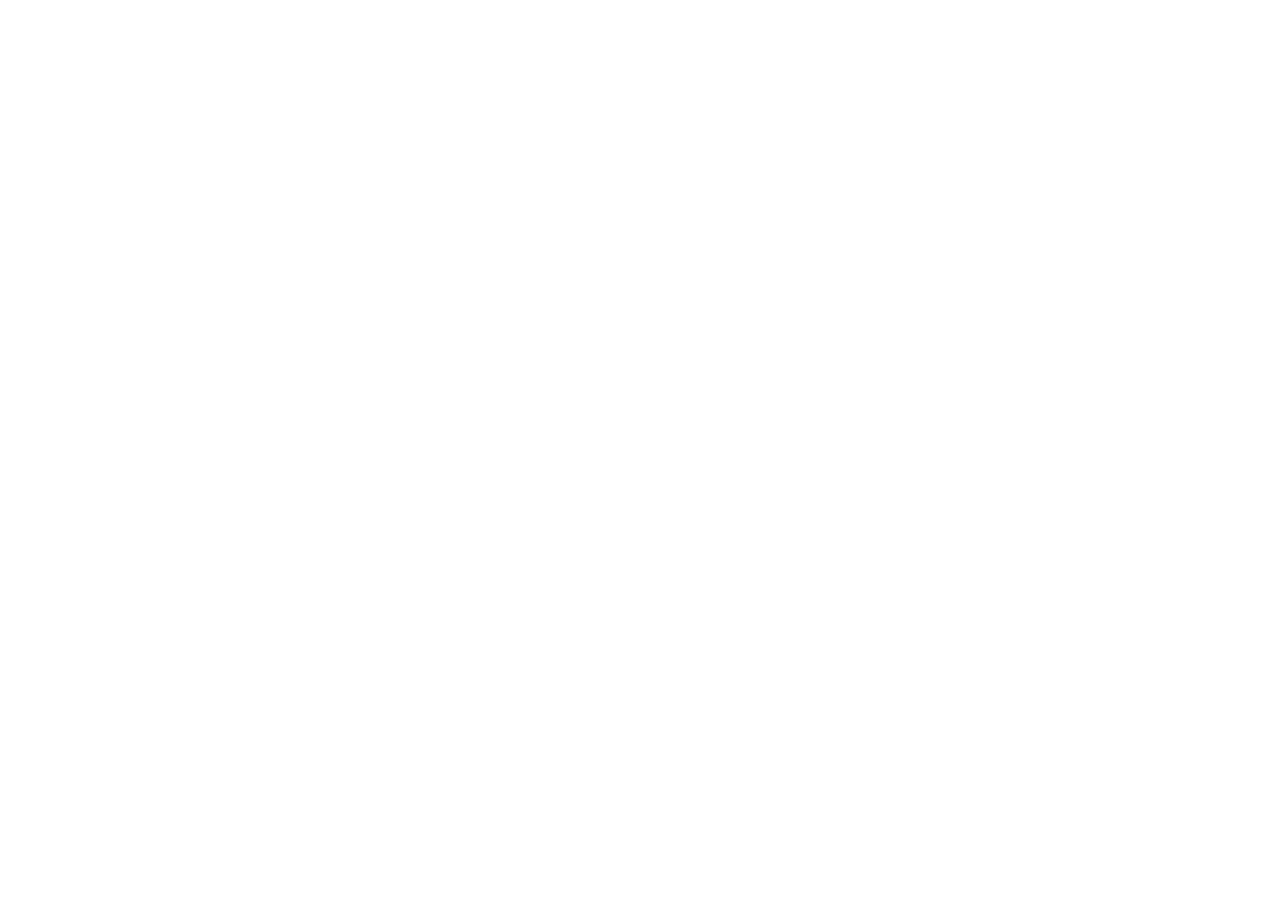
==== CircleClockBlack.html @ d9fc7808 "2021.10.07 新增两种时钟模式" ====
<html>
<head>
    <meta charset="UTF-8">
    <title>Clock</title>
    <meta name="viewport" content="width=device-width,initial-scale=1.0,maximum-scale=1.0">
    <script src="https://cdn.jsdelivr.net/npm/jquery@3.5.1/dist/jquery.min.js"></script>
    <link href="https://cdn.jsdelivr.net/gh/faslz/Clock/clock_1/swiper.min.css" rel="stylesheet" type="text/css" />
    <script src="https://cdn.jsdelivr.net/gh/faslz/Clock/clock_1/swiper.min.js" type="text/javascript"></script>
    <link rel="stylesheet" href="https://cdn.jsdelivr.net/gh/faslz/Clock/clock_1/style.css" media="screen" type="text/css" />
    <style type="text/css">
        a:link {
            color: red;
        }
        a:visited {
            color: white;
        }
    </style>
    <style>
        #audio_btn {
            position: absolute;
            top: 0px;
            left: 0px;
            z-index: 999999;
        }

        input {
            display: block;
            width: 100%;
            border: none;
            font-size: 1em;
            line-height: 1.5em;
            margin: 0;
            padding: 0.5em;
            resize: none;
            font-family: inherit;
            color: inherit;
            box-sizing: border-box;
        }

        .send-btn {
            float: left;
        }

        ul {
            padding: 0px;
            margin: 0px;
        }

        li {
            list-style: none;
            padding: 0px;
            margin: 0px;
            width: 100%;
        }

        #conts p {
            width: 100%;
            word-break: break-all;
            padding: 3px 0px 3px 0px;
            margin: 0px;

        }

        .dm .d_screen .d_del {
            width: 38px;
            height: 38px;
            background: #600;
            display: block;
            text-align: center;
            line-height: 38px;
            text-decoration: none;
            font-size: 20px;
            color: #fff;
            border-radius: 19px;
            border: 1px solid #fff;
            position: absolute;
            top: 10px;
            right: 20px;
            z-index: 3;
            display: none;
        }

        .dm .d_screen .d_del:hover {
            background: #f00;
        }

        .dm .d_screen .d_mask {
            width: 100%;
            height: 100%;
            position: absolute;
            top: 0;
            left: 0;
            opacity: 0.5;
            filter: alpha(opacity=50);
            z-index: 1;
        }

        .dm .d_screen .d_show {
            position: relative;
            z-index: 2;
        }

        .dm .d_screen .d_show div {
            font-weight: 500;
            color: #fff;
            position: absolute;
            left: 0;
            top: 0;
        }

        #showmeg p {
            font-weight: bold;
            text-align: center;
        }

        .d_show div {
            width: 230px;
            heigth: 50px;
        }

        .d_show p {
            heigth: 50px;
            text-overflow: ellipsis;
        }

        #audio_btn {
            position: absolute;
            top: 0px;
            left: 0px;
            z-index: 999999;
        }

    </style>
</head>

<body>

<div class="fill">

    <div class="reference"></div>

    <div class="clock" id="utility-clock">

        <div class="centre">

            <div class="dynamic"></div>

            <div class="expand round circle-1"></div>

            <div class="anchor hour">

                <div class="element thin-hand"></div>

                <div class="element fat-hand"></div>

            </div>

            <div class="anchor minute">

                <div class="element thin-hand"></div>

                <div class="element fat-hand minute-hand"></div>

            </div>

            <div class="anchor second">

                <div class="element second-hand"></div>

            </div>

            <div class="expand round circle-2"></div>

            <div class="expand round circle-3"></div>

        </div>

    </div>
</div>

<script type="text/javascript" src="https://cdn.jsdelivr.net/gh/faslz/Clock/clock_1/script.js"></script>

</body>

</html>
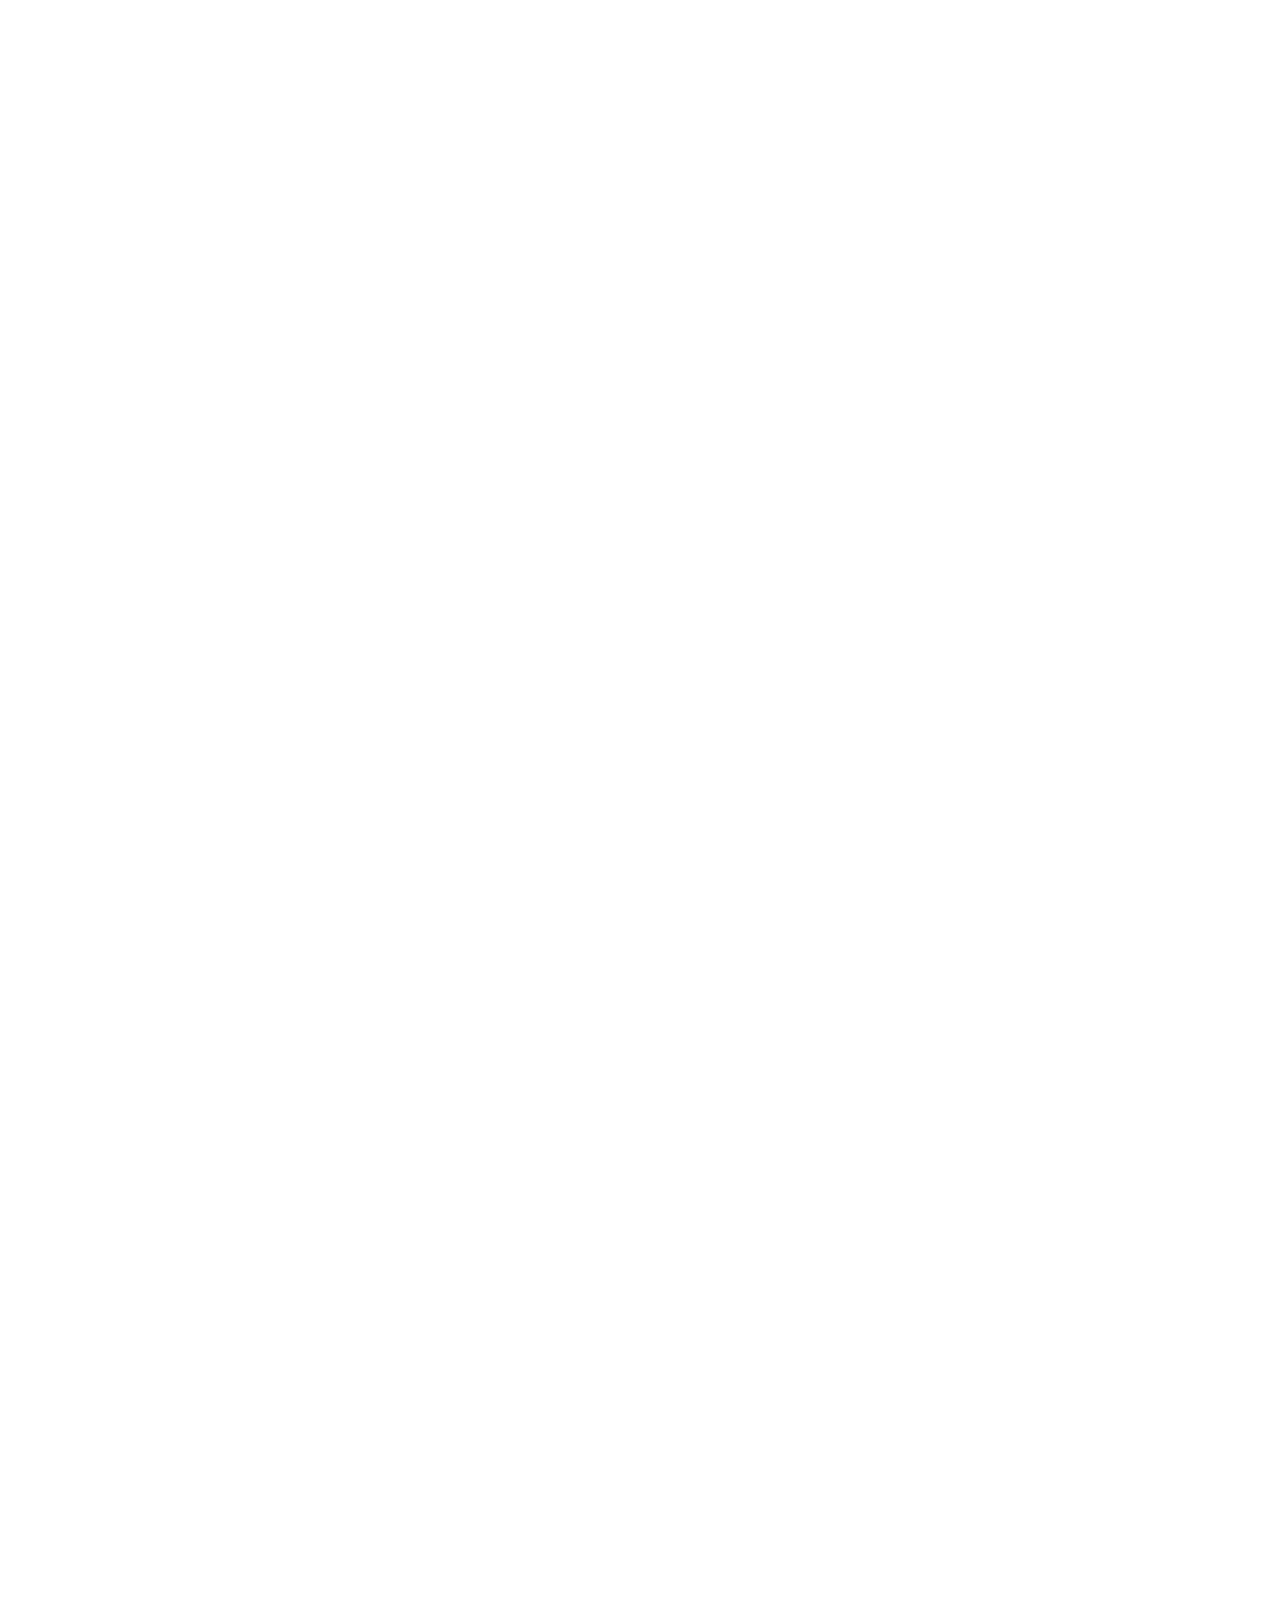
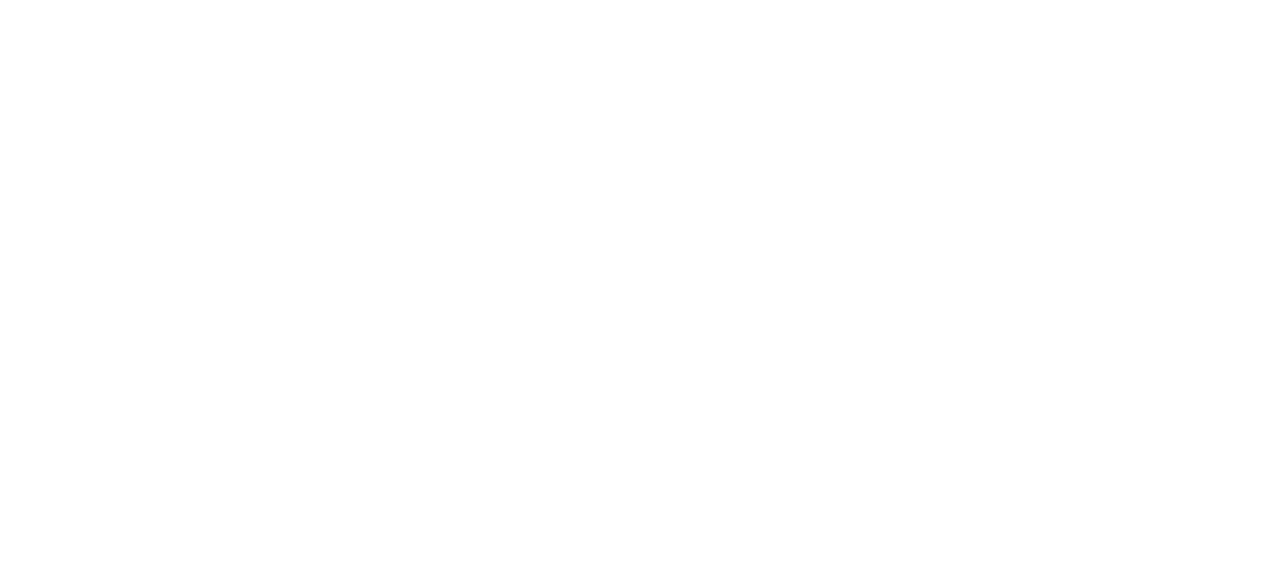
==== commit ce87fdf0: "2021.10.07 新增两种时钟模式,按/键进行跳转" ====
--- a/CircleClockBlack.html
+++ b/CircleClockBlack.html
@@ -134,8 +134,8 @@
     </style>
 </head>
 
-<body>
-
+<body onselectstart="return false">
+<div class="fullscreen">
 <div class="fill">
 
     <div class="reference"></div>
@@ -178,8 +178,11 @@
 
     </div>
 </div>
+</div>
 
 <script type="text/javascript" src="https://cdn.jsdelivr.net/gh/faslz/Clock/clock_1/script.js"></script>
+<!--偷懒直接引入js，目的是全屏和放大缩小，目前暂未发现什么bug-->
+<script type="text/javascript" src="./js/script.js"></script>
 
 </body>
 
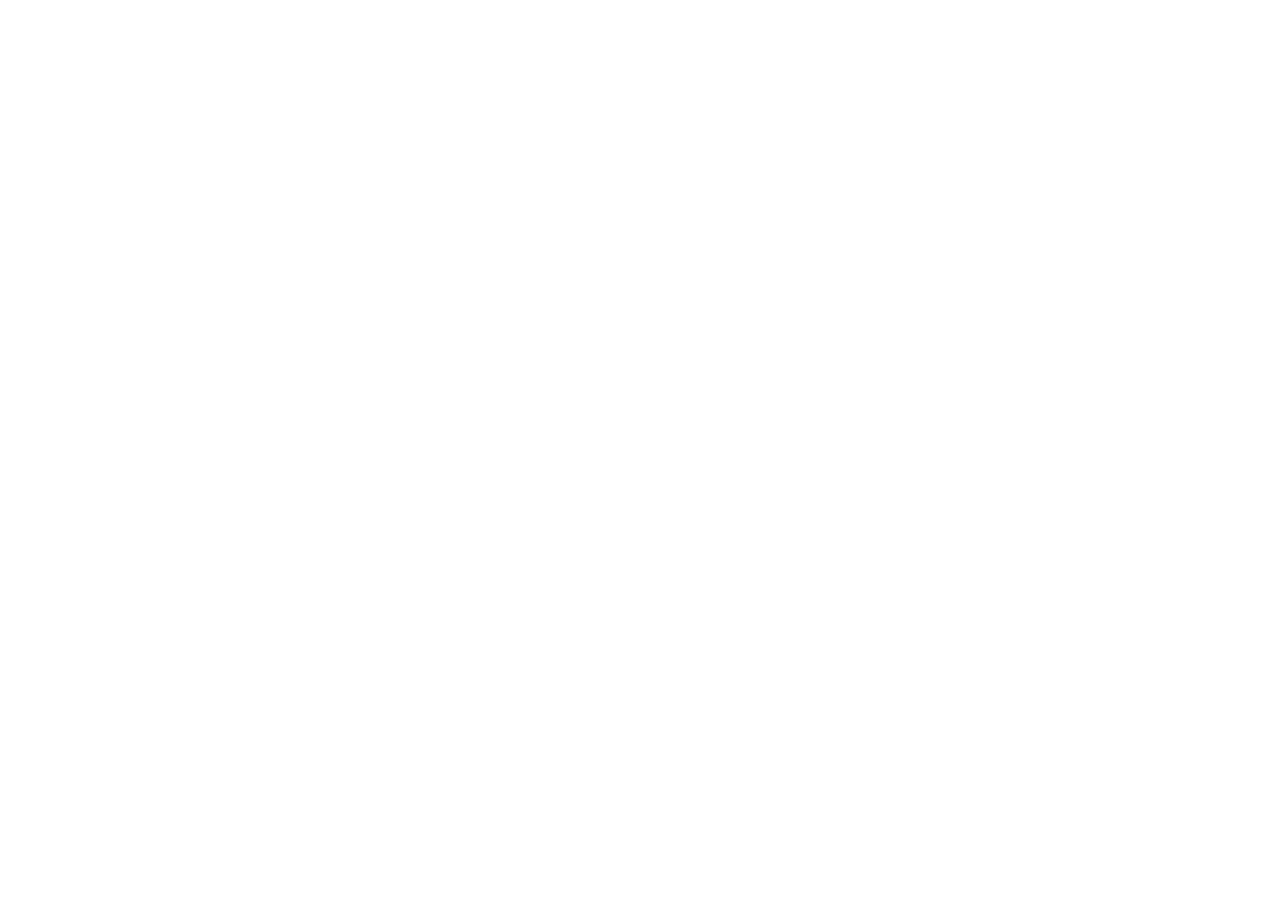
==== commit 1908a4f9: "2021.10.07 新增两种时钟模式,按/键进行跳转" ====
--- a/CircleClockBlack.html
+++ b/CircleClockBlack.html
@@ -7,6 +7,9 @@
     <script src="https://cdn.jsdelivr.net/npm/jquery@3.5.1/dist/jquery.min.js"></script>
     <link href="https://cdn.jsdelivr.net/gh/faslz/Clock/clock_1/swiper.min.css" rel="stylesheet" type="text/css" />
     <script src="https://cdn.jsdelivr.net/gh/faslz/Clock/clock_1/swiper.min.js" type="text/javascript"></script>
+    <script type="text/javascript" src="https://cdn.jsdelivr.net/gh/faslz/Clock/clock_1/script.js"></script>
+    <!--偷懒直接引入js，目的是全屏和放大缩小，目前暂未发现什么bug-->
+    <script type="text/javascript" src="./js/script.js"></script>
     <link rel="stylesheet" href="https://cdn.jsdelivr.net/gh/faslz/Clock/clock_1/style.css" media="screen" type="text/css" />
     <style type="text/css">
         a:link {
@@ -180,9 +183,14 @@
 </div>
 </div>
 
-<script type="text/javascript" src="https://cdn.jsdelivr.net/gh/faslz/Clock/clock_1/script.js"></script>
-<!--偷懒直接引入js，目的是全屏和放大缩小，目前暂未发现什么bug-->
-<script type="text/javascript" src="./js/script.js"></script>
+<script>
+    document.addEventListener('keydown', function(e) {
+        //按键"/"
+        if (e.key == '/') {
+            window.location.href = 'https://lxsamazing.github.io/flipclock-beautify/CircleClockWhite.html';
+        }
+    })
+</script>
 
 </body>
 
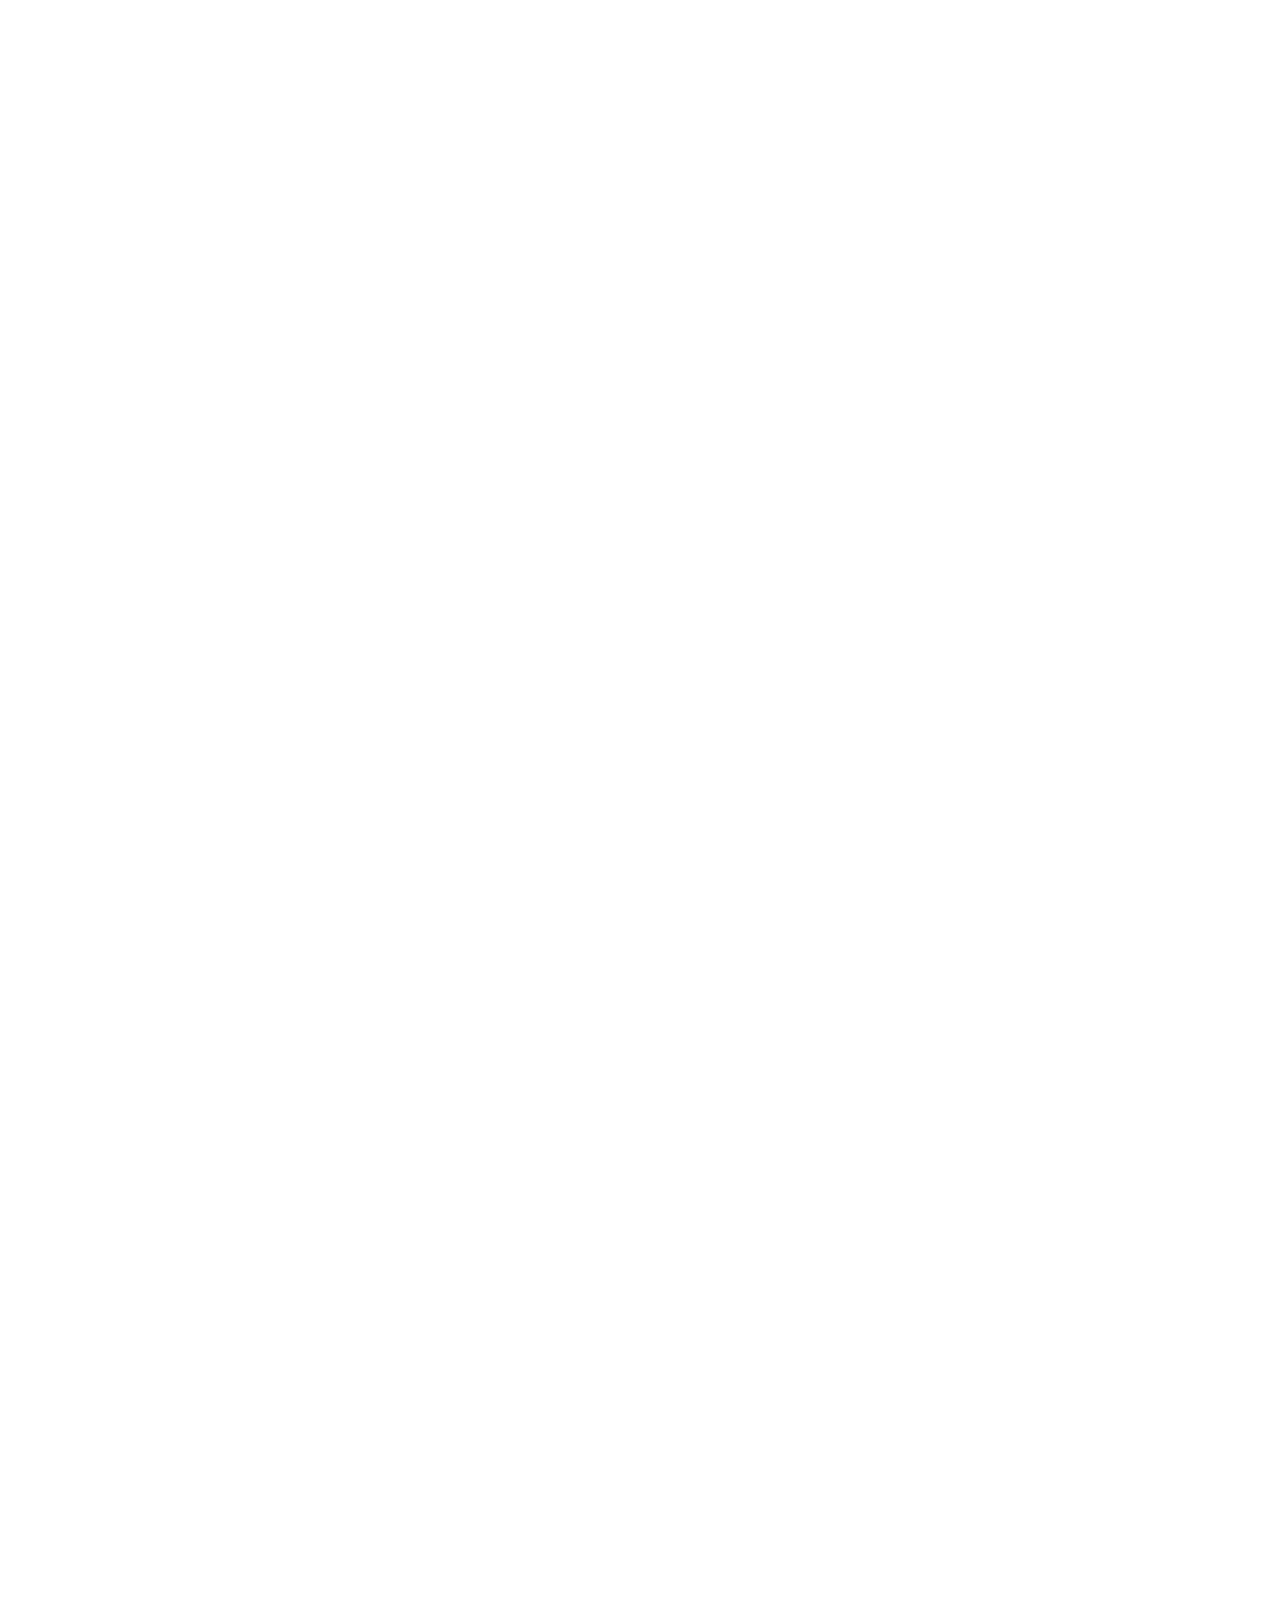
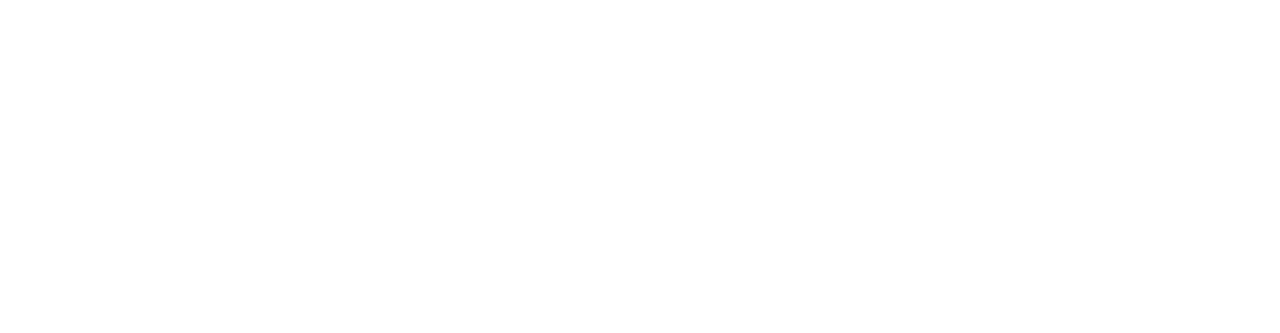
==== commit d1899a11: "2021.10.07 新增两种时钟模式,按/键进行跳转" ====
--- a/CircleClockBlack.html
+++ b/CircleClockBlack.html
@@ -7,9 +7,7 @@
     <script src="https://cdn.jsdelivr.net/npm/jquery@3.5.1/dist/jquery.min.js"></script>
     <link href="https://cdn.jsdelivr.net/gh/faslz/Clock/clock_1/swiper.min.css" rel="stylesheet" type="text/css" />
     <script src="https://cdn.jsdelivr.net/gh/faslz/Clock/clock_1/swiper.min.js" type="text/javascript"></script>
-    <script type="text/javascript" src="https://cdn.jsdelivr.net/gh/faslz/Clock/clock_1/script.js"></script>
-    <!--偷懒直接引入js，目的是全屏和放大缩小，目前暂未发现什么bug-->
-    <script type="text/javascript" src="./js/script.js"></script>
+
     <link rel="stylesheet" href="https://cdn.jsdelivr.net/gh/faslz/Clock/clock_1/style.css" media="screen" type="text/css" />
     <style type="text/css">
         a:link {
@@ -183,6 +181,9 @@
 </div>
 </div>
 
+<script type="text/javascript" src="https://cdn.jsdelivr.net/gh/faslz/Clock/clock_1/script.js"></script>
+<!--偷懒直接引入js，目的是全屏和放大缩小，目前暂未发现什么bug-->
+<script type="text/javascript" src="./js/script.js"></script>
 <script>
     document.addEventListener('keydown', function(e) {
         //按键"/"
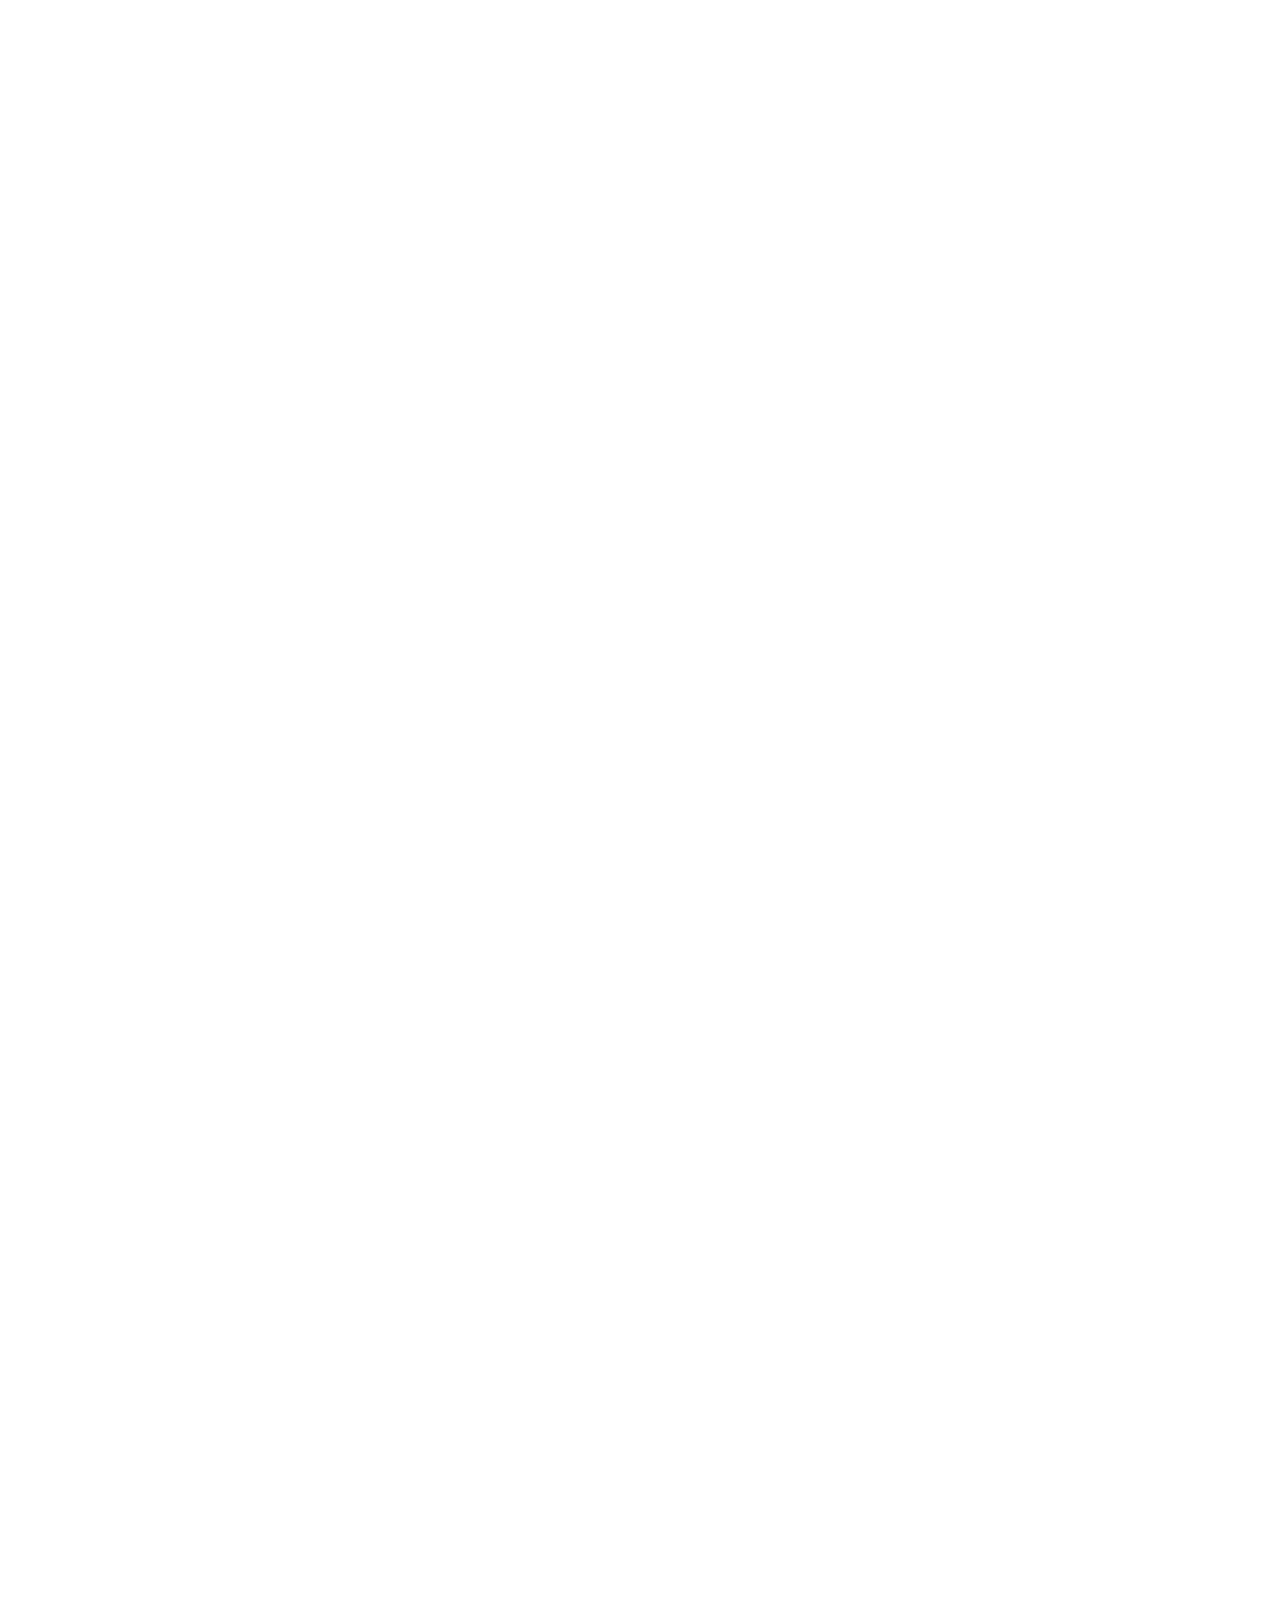
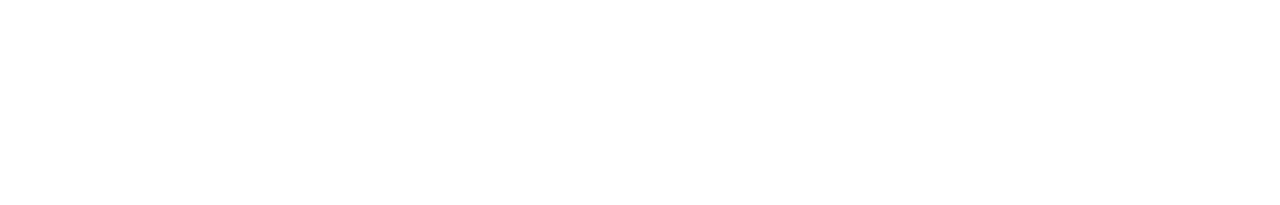
==== commit 2d168872: "2021.10.07 新增两种时钟模式,按/键进行跳转" ====
--- a/CircleClockBlack.html
+++ b/CircleClockBlack.html
@@ -181,9 +181,10 @@
 </div>
 </div>
 
-<script type="text/javascript" src="https://cdn.jsdelivr.net/gh/faslz/Clock/clock_1/script.js"></script>
+<!--<script type="text/javascript" src="https://cdn.jsdelivr.net/gh/faslz/Clock/clock_1/script.js"></script>-->
 <!--偷懒直接引入js，目的是全屏和放大缩小，目前暂未发现什么bug-->
 <script type="text/javascript" src="./js/script.js"></script>
+
 <script>
     document.addEventListener('keydown', function(e) {
         //按键"/"
@@ -193,6 +194,7 @@
     })
 </script>
 
+
 </body>
 
 </html>
